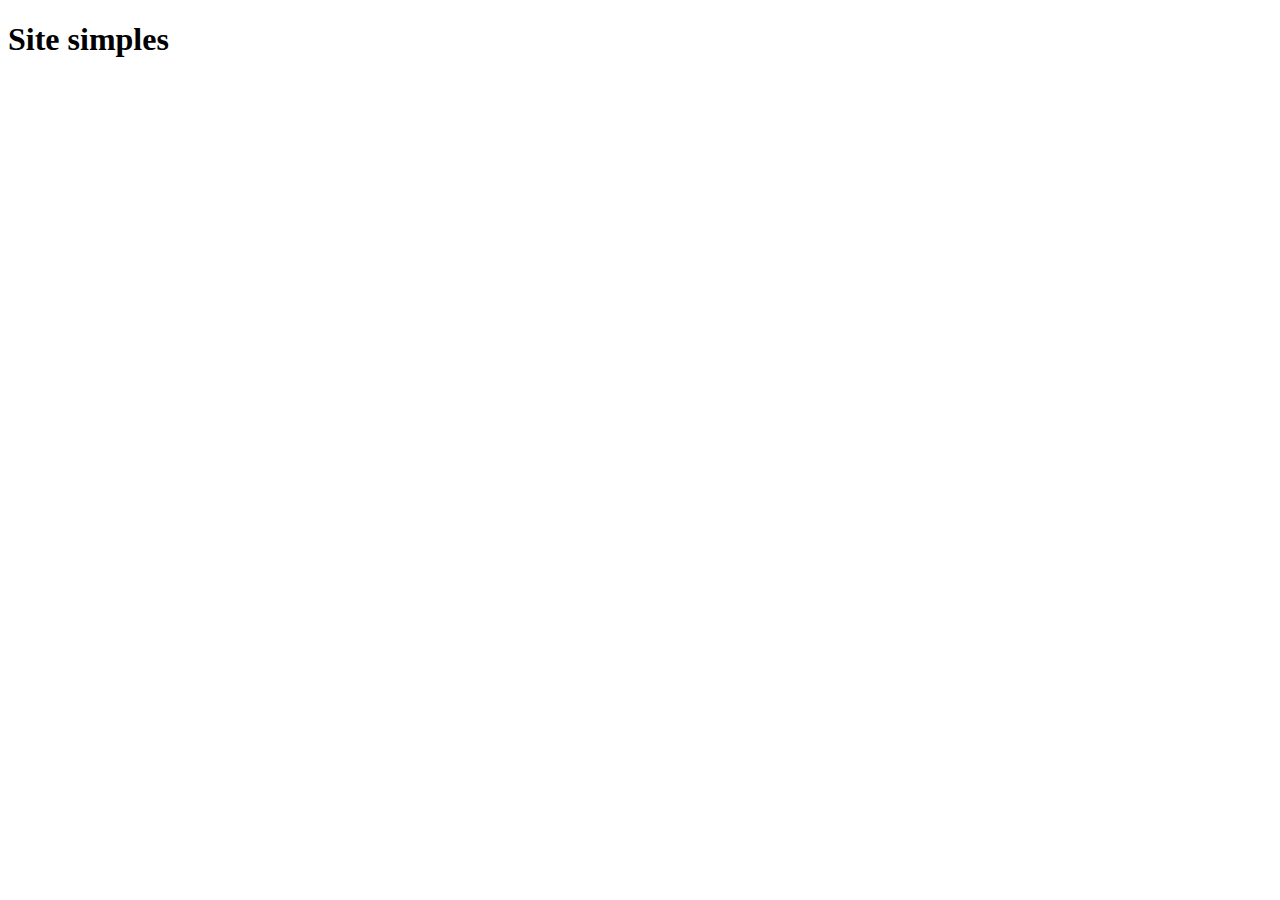
==== index.html @ eba34eb8 "Primeiro commit" ====
<!DOCTYPE html>
<html lang="en">
<head>
    <meta charset="UTF-8">
    <meta http-equiv="X-UA-Compatible" content="IE=edge">
    <meta name="viewport" content="width=device-width, initial-scale=1.0">
    <link rel="stylesheet" href="style.css">
    <title>Document</title>
</head>
<body>
    <h1>
        Site simples
    </h1>
    
</body>
</html>
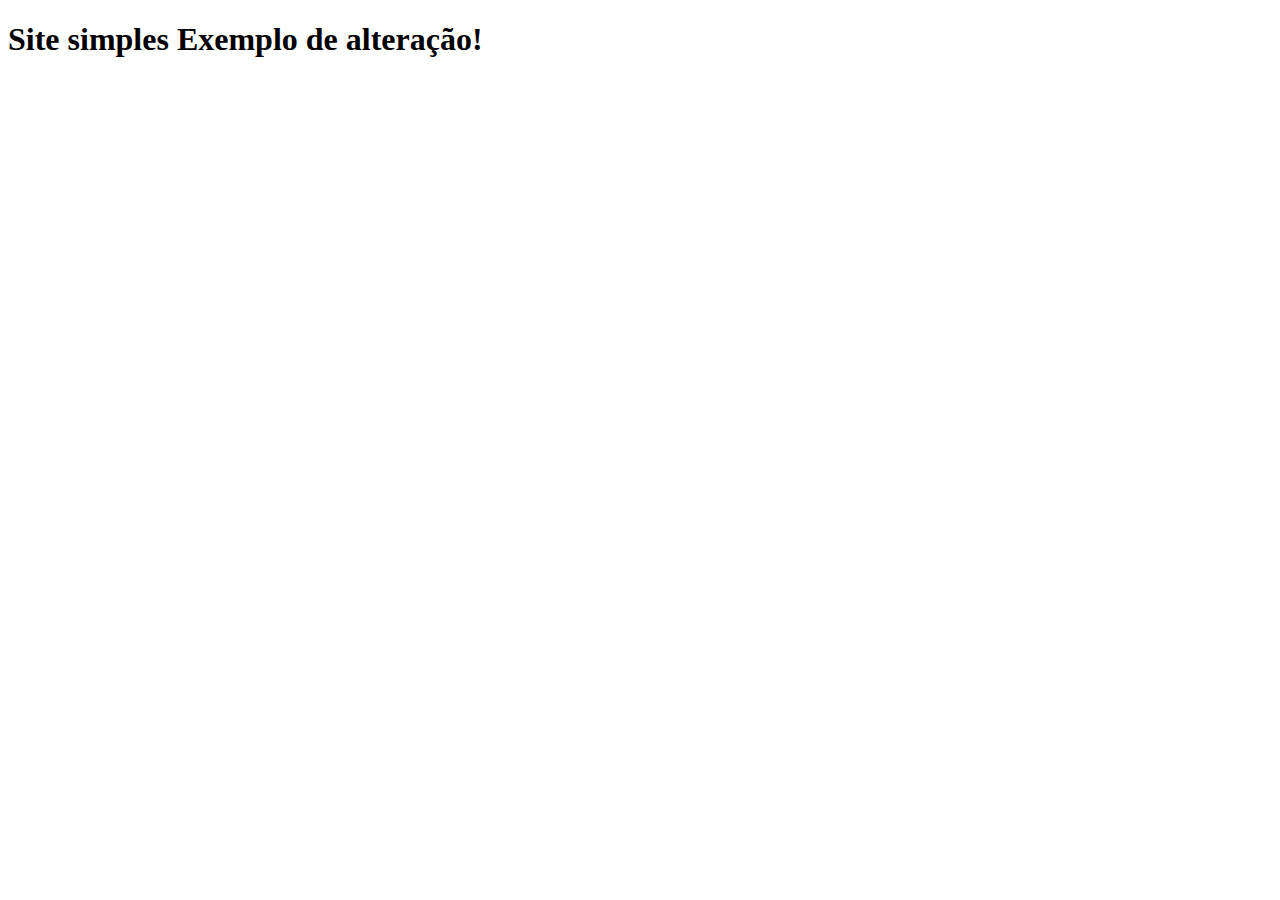
==== commit 46c4a402: "exemplo de alteração de git" ====
--- a/index.html
+++ b/index.html
@@ -10,6 +10,8 @@
 <body>
     <h1>
         Site simples
+        Exemplo de alteração!
+        
     </h1>
     
 </body>
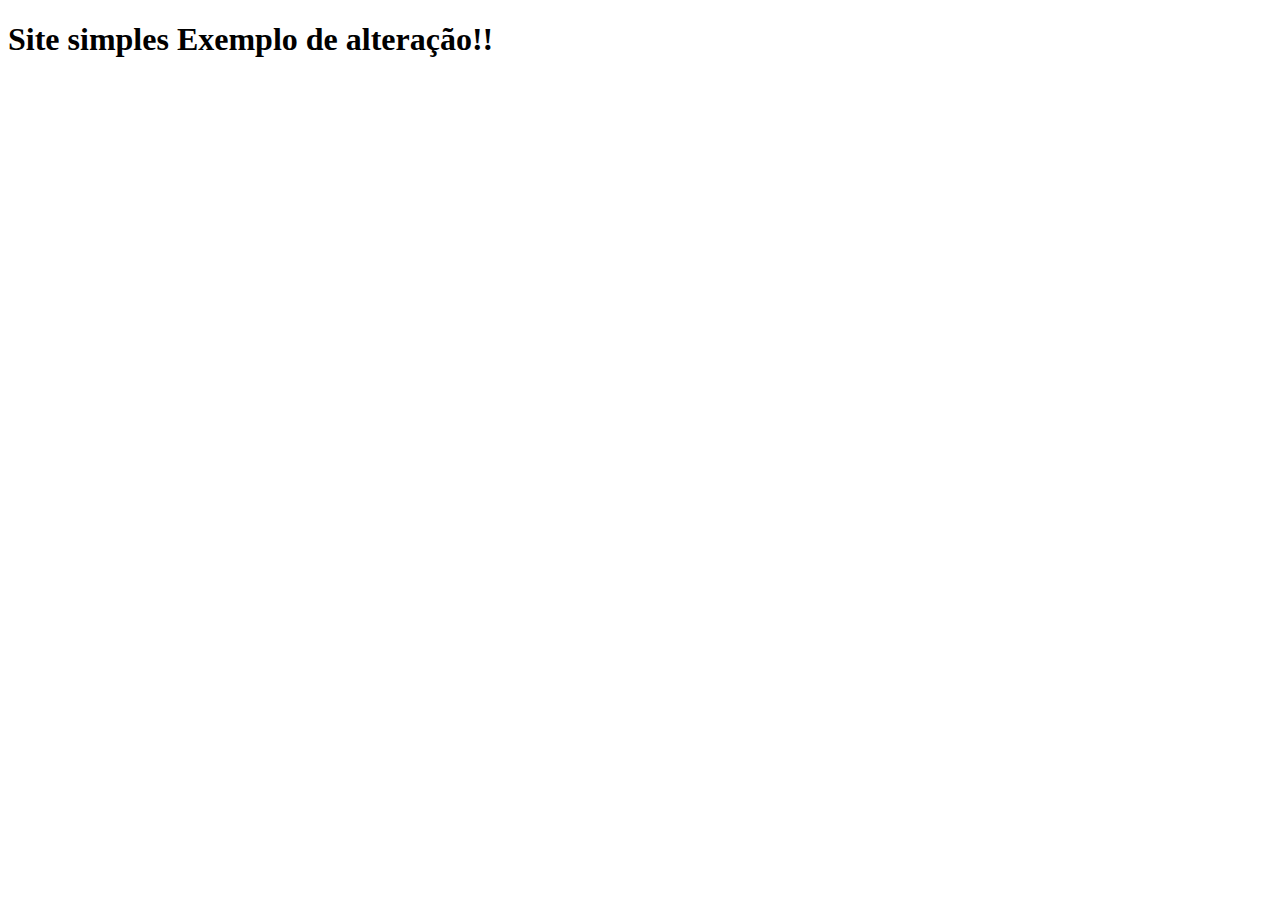
==== commit 8a55eaa7: "Testando" ====
--- a/index.html
+++ b/index.html
@@ -10,7 +10,7 @@
 <body>
     <h1>
         Site simples
-        Exemplo de alteração!
+        Exemplo de alteração!!
         
     </h1>
     
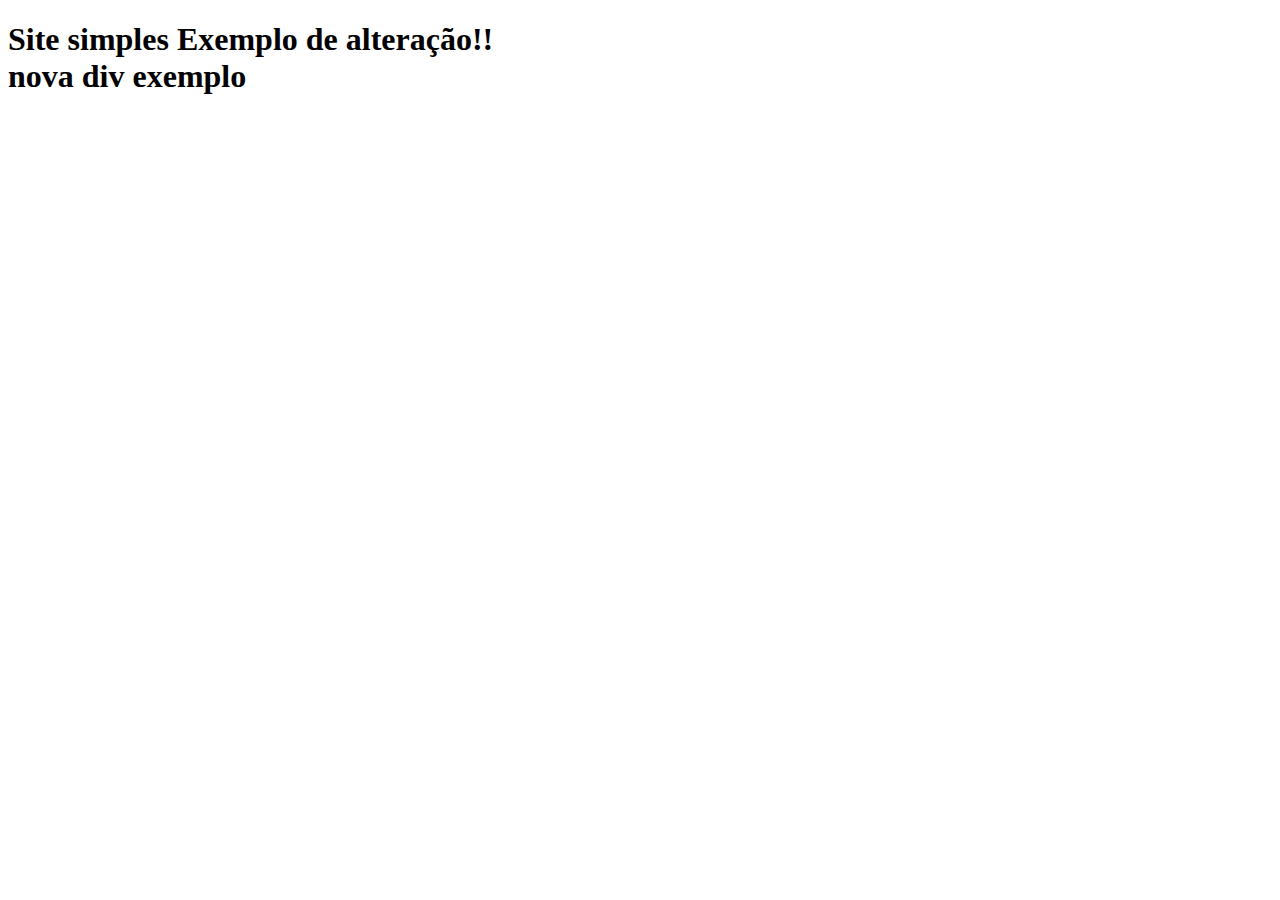
==== commit c911ec4d: "Exemplo netfly" ====
--- a/index.html
+++ b/index.html
@@ -11,7 +11,9 @@
     <h1>
         Site simples
         Exemplo de alteração!!
-        
+        <div>
+            nova div exemplo
+        </div>
     </h1>
     
 </body>
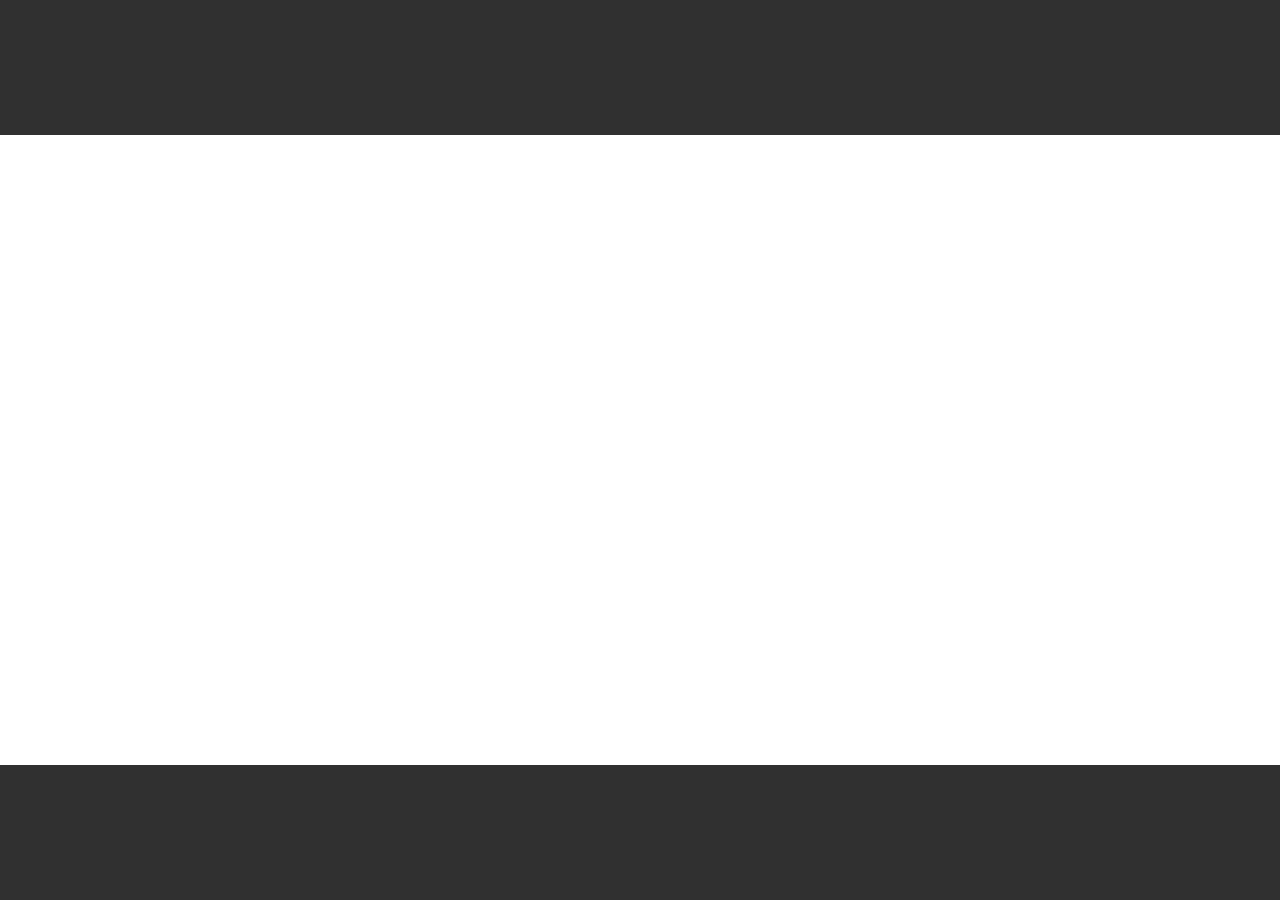
==== commit 22fd78b4: "Estrutura inicial" ====
--- a/index.html
+++ b/index.html
@@ -7,14 +7,12 @@
     <link rel="stylesheet" href="style.css">
     <title>Document</title>
 </head>
+
 <body>
-    <h1>
-        Site simples
-        Exemplo de alteração!!
-        <div>
-            nova div exemplo
-        </div>
-    </h1>
-    
+    <div id="site">
+        <header></header>
+        <main></main>
+        <footer></footer>
+    </div>
 </body>
 </html>--- a/style.css
+++ b/style.css
@@ -0,0 +1,29 @@
+
+
+
+html,
+body{
+    margin: 0;
+    height: 100vh;
+}
+
+#site {
+    height: 100%;
+}
+
+header{
+    
+    height: 15%;
+    background-color: #303030;
+}
+
+main {
+    
+    height: 70%;
+}
+
+footer {
+    
+    height: 15%;
+    background-color: #303030;
+}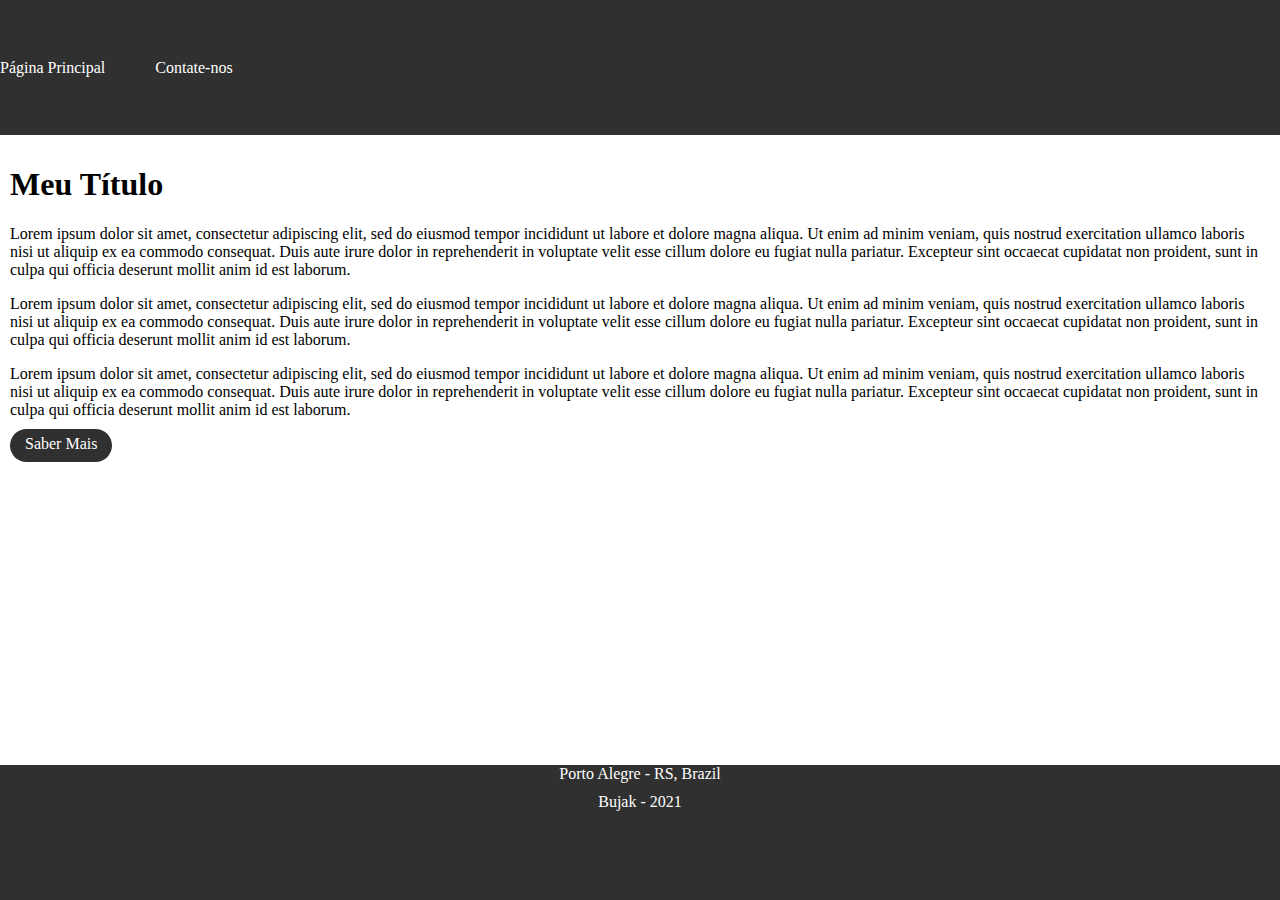
==== commit d91e9a24: "Finalizando" ====
--- a/index.html
+++ b/index.html
@@ -1,5 +1,6 @@
 <!DOCTYPE html>
 <html lang="en">
+
 <head>
     <meta charset="UTF-8">
     <meta http-equiv="X-UA-Compatible" content="IE=edge">
@@ -10,9 +11,48 @@
 
 <body>
     <div id="site">
-        <header></header>
-        <main></main>
-        <footer></footer>
+        <header>
+            <nav>
+                <a href="index.html">Página Principal</a>
+                <a href="contato.html">Contate-nos</a>
+            </nav>
+        </header>
+
+        <main>
+            <section>
+                <h1>Meu Título</h1>
+                <p>Lorem ipsum dolor sit amet, consectetur adipiscing elit, sed do eiusmod tempor incididunt ut labore
+                    et
+                    dolore magna aliqua. Ut enim ad minim veniam, quis nostrud exercitation ullamco laboris nisi ut
+                    aliquip
+                    ex ea commodo consequat. Duis aute irure dolor in reprehenderit in voluptate velit esse cillum
+                    dolore eu
+                    fugiat nulla pariatur. Excepteur sint occaecat cupidatat non proident, sunt in culpa qui officia
+                    deserunt mollit anim id est laborum.</p>
+                <p>Lorem ipsum dolor sit amet, consectetur adipiscing elit, sed do eiusmod tempor incididunt ut labore
+                    et
+                    dolore magna aliqua. Ut enim ad minim veniam, quis nostrud exercitation ullamco laboris nisi ut
+                    aliquip
+                    ex ea commodo consequat. Duis aute irure dolor in reprehenderit in voluptate velit esse cillum
+                    dolore eu
+                    fugiat nulla pariatur. Excepteur sint occaecat cupidatat non proident, sunt in culpa qui officia
+                    deserunt mollit anim id est laborum.</p>
+                <p>Lorem ipsum dolor sit amet, consectetur adipiscing elit, sed do eiusmod tempor incididunt ut labore
+                    et
+                    dolore magna aliqua. Ut enim ad minim veniam, quis nostrud exercitation ullamco laboris nisi ut
+                    aliquip
+                    ex ea commodo consequat. Duis aute irure dolor in reprehenderit in voluptate velit esse cillum
+                    dolore eu
+                    fugiat nulla pariatur. Excepteur sint occaecat cupidatat non proident, sunt in culpa qui officia
+                    deserunt mollit anim id est laborum.</p>
+                <buttom class="btn">Saber Mais</buttom>
+            </section>
+        </main>
+        <footer>
+            <div>Porto Alegre - RS, Brazil</div>
+            <div>Bujak - 2021</div>
+        </footer>
     </div>
 </body>
+
 </html>--- a/style.css
+++ b/style.css
@@ -12,9 +12,15 @@
 }
 
 header{
-    
+    display: flex;
     height: 15%;
     background-color: #303030;
+    align-items: center;
+}
+
+section{
+    margin-bottom: 30px;
+    padding: 10px;
 }
 
 main {
@@ -23,7 +29,33 @@
 }
 
 footer {
-    
+    display:flex;
+    flex-direction: column;
     height: 15%;
     background-color: #303030;
+    align-items: center;
+    gap: 10px;
+    color: white;
+}
+
+.btn {
+    align-self: center;
+    border-radius: 20px;
+    padding: 6px 15px 10px 15px;
+    background: #303030;
+    color: white;
+    transition: 0.5s;
+    cursor: pointer;
+}
+
+nav {
+    display: flex;
+    flex-wrap: wrap;
+    column-gap: 50px;
+    row-gap: 20px;
+}
+
+nav a{
+    text-decoration: none;
+    color: white;
 }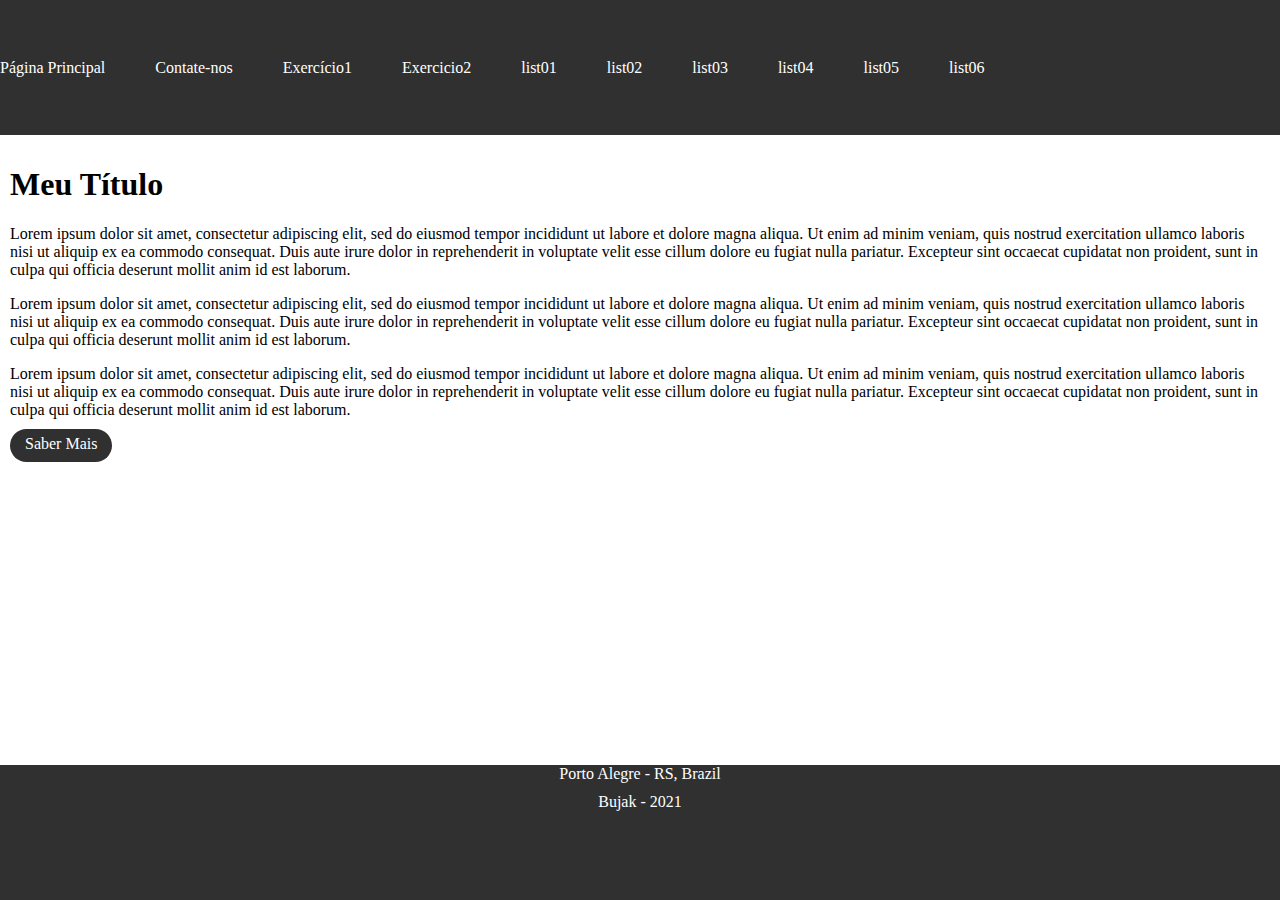
==== commit def183b1: "finalizando" ====
--- a/index.html
+++ b/index.html
@@ -15,6 +15,14 @@
             <nav>
                 <a href="index.html">Página Principal</a>
                 <a href="contato.html">Contate-nos</a>
+                <a href="exercicio01.html">Exercício1</a>
+                <a href="exercicio02.html">Exercicio2</a>
+                <a href="list01.html">list01</a>
+                <a href="list2.html">list02</a>
+                <a href="list3.html">list03</a>
+                <a href="list4.html">list04</a>
+                <a href="list5.html">list05</a>
+                <a href="list6.html">list06</a>
             </nav>
         </header>
 
